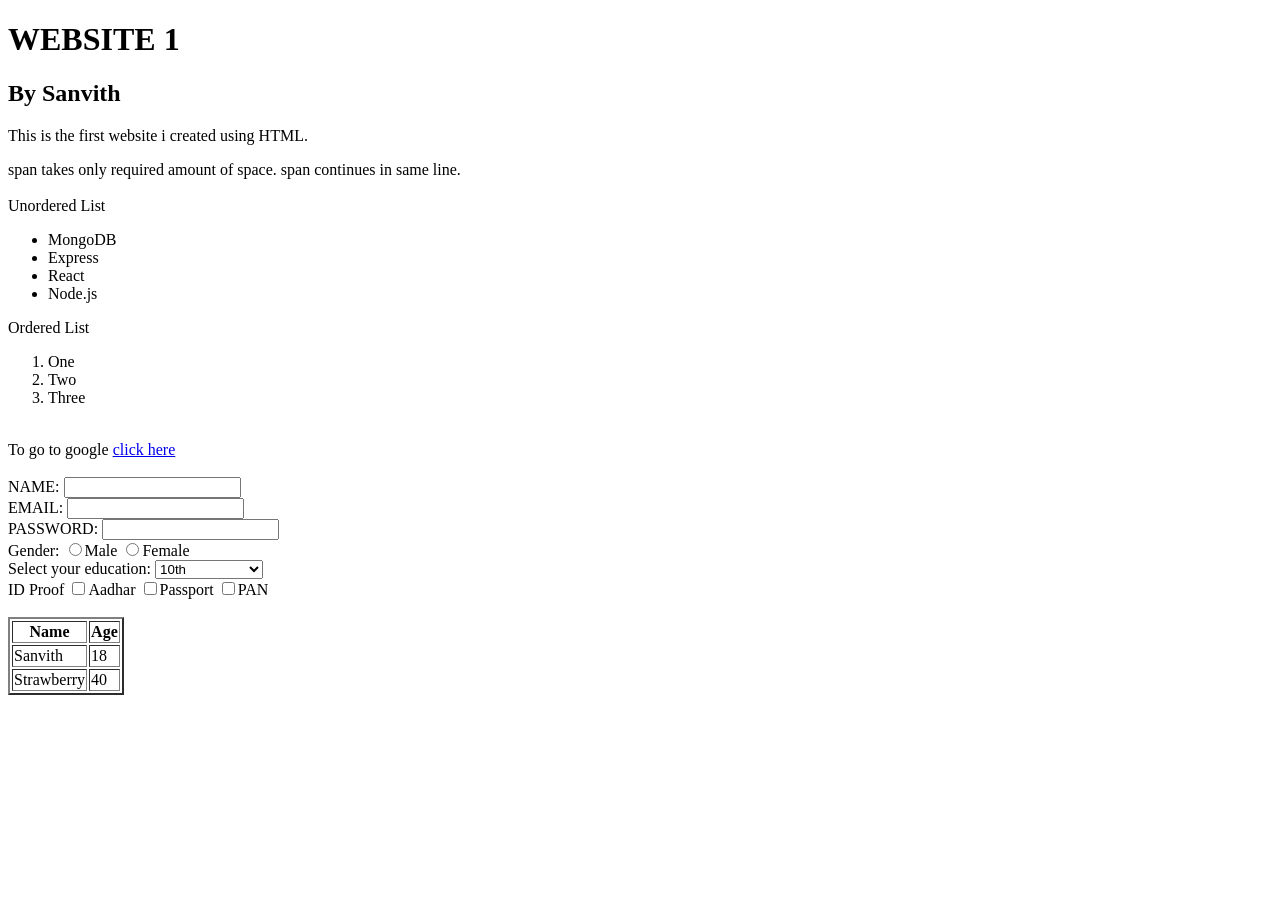
==== index.html @ e5a35f48 "HTML Tags: h1,p,a,ul,ol,form,table" ====
<!DOCTYPE html>
<html lang="en">
<head>
    <meta charset="UTF-8">
    <meta name="viewport" content="width=device-width, initial-scale=1.0">
    <title>HTML Day 1</title>
</head>
<body>
    <h1>WEBSITE 1</h1>
    <h2>By Sanvith </h2>
    <p>This is the first website i created using HTML.</p>
    <span>span takes only required amount of space. </span>
    <span>span continues in same line. </span>
    <br><br>

    <span>Unordered List</span>
    <ul>
        <li>MongoDB</li>
        <li>Express</li>
        <li>React</li>
        <li>Node.js</li>
    </ul>

    <p>Ordered List</p>
    <ol>
        <li>One</li>
        <li>Two</li>
        <li>Three</li>
    </ol>
    <br>

    <span>To go to google </span>
    <a href="https://www.google.com">click here</a>
    <br><br>

    <form action="">
        <label for="name">NAME: </label>
        <input type="text" id="name">
        <br>
        <label for="mailID">EMAIL: </label>
        <input type="email" id="mailID">
        <br>
        <label for="pwd">PASSWORD: </label>
        <input type="password" id="pwd">
        <br>
        <snap>Gender: </snap>
        <input type="radio" name="Gender: ">Male
        <input type="radio" name="gender: ">Female
        <br>
        <snap>Select your education: </snap>
        <select name="" id="">
            <option value="">10th</option>
            <option value="">12th</option>
            <option value="">UG</option>
            <option value="">PG and higher</option>
        </select>
        <br>
        <snap>ID Proof </snap>
        <input type="checkbox">Aadhar
        <input type="checkbox">Passport
        <input type="checkbox">PAN
        <br>
    </form>
    <br>

    <table border="2">
        <tr>
            <th>Name</th>
            <th>Age</th>
        </tr>
        <tr>
            <td>Sanvith</td>
            <td>18</td>
        </tr>
        <tr>
            <td>Strawberry</td>
            <td>40</td>
        </tr>
    </table>
    <br>
</body>
</html>
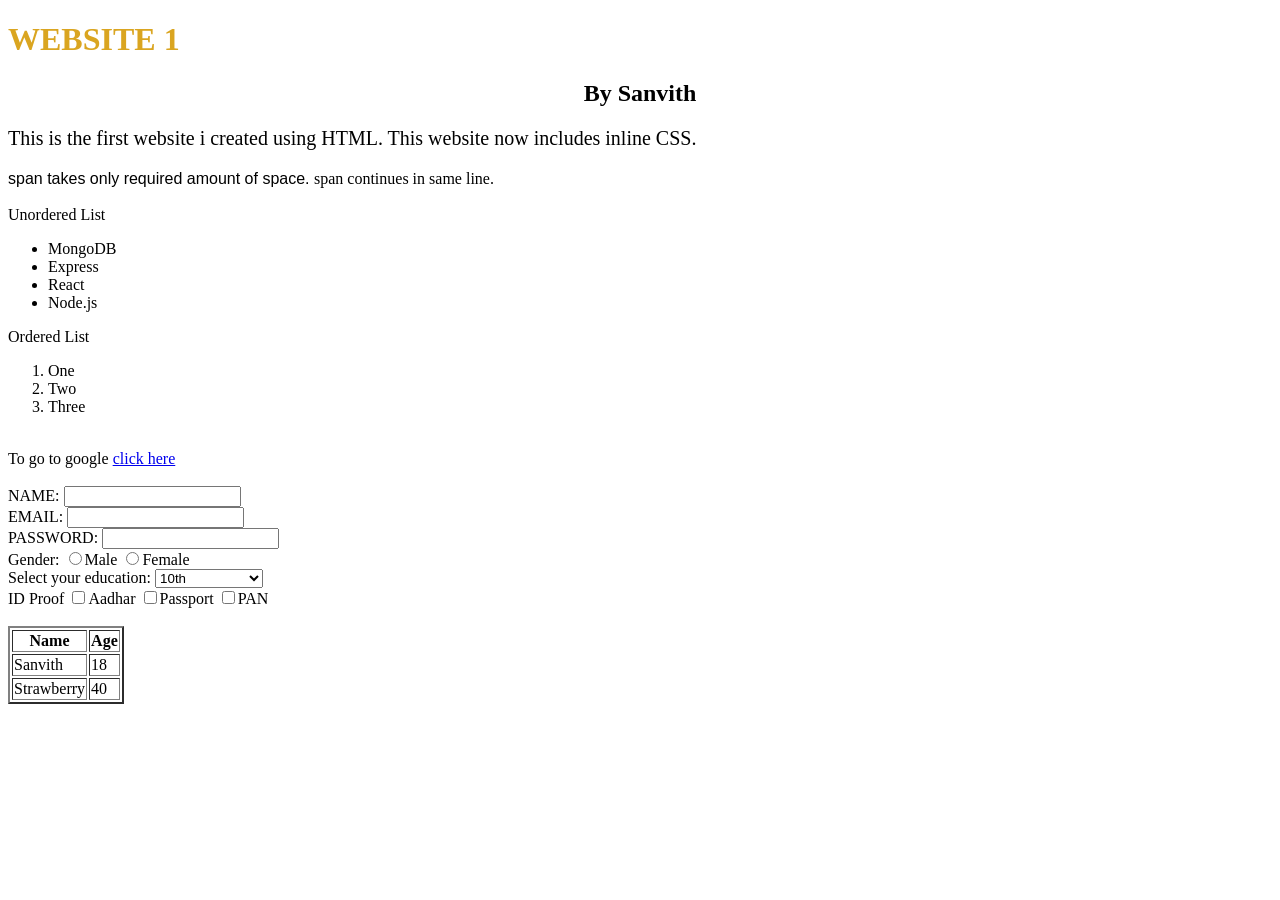
==== commit fbc55832: "HTML with Inline CSS" ====
--- a/index.html
+++ b/index.html
@@ -3,13 +3,13 @@
 <head>
     <meta charset="UTF-8">
     <meta name="viewport" content="width=device-width, initial-scale=1.0">
-    <title>HTML Day 1</title>
+    <title>HTML-Inline CSS</title>
 </head>
 <body>
-    <h1>WEBSITE 1</h1>
-    <h2>By Sanvith </h2>
-    <p>This is the first website i created using HTML.</p>
-    <span>span takes only required amount of space. </span>
+    <h1 style="color:goldenrod;">WEBSITE 1</h1>
+    <h2 style="text-align:center">By Sanvith </h2>
+    <p style="font-size:20px">This is the first website i created using HTML. This website now includes inline CSS.</p>
+    <span style="font-family:'Trebuchet MS', 'Lucida Sans Unicode', 'Lucida Grande', 'Lucida Sans', Arial, sans-serif">span takes only required amount of space. </span>
     <span>span continues in same line. </span>
     <br><br>
 
